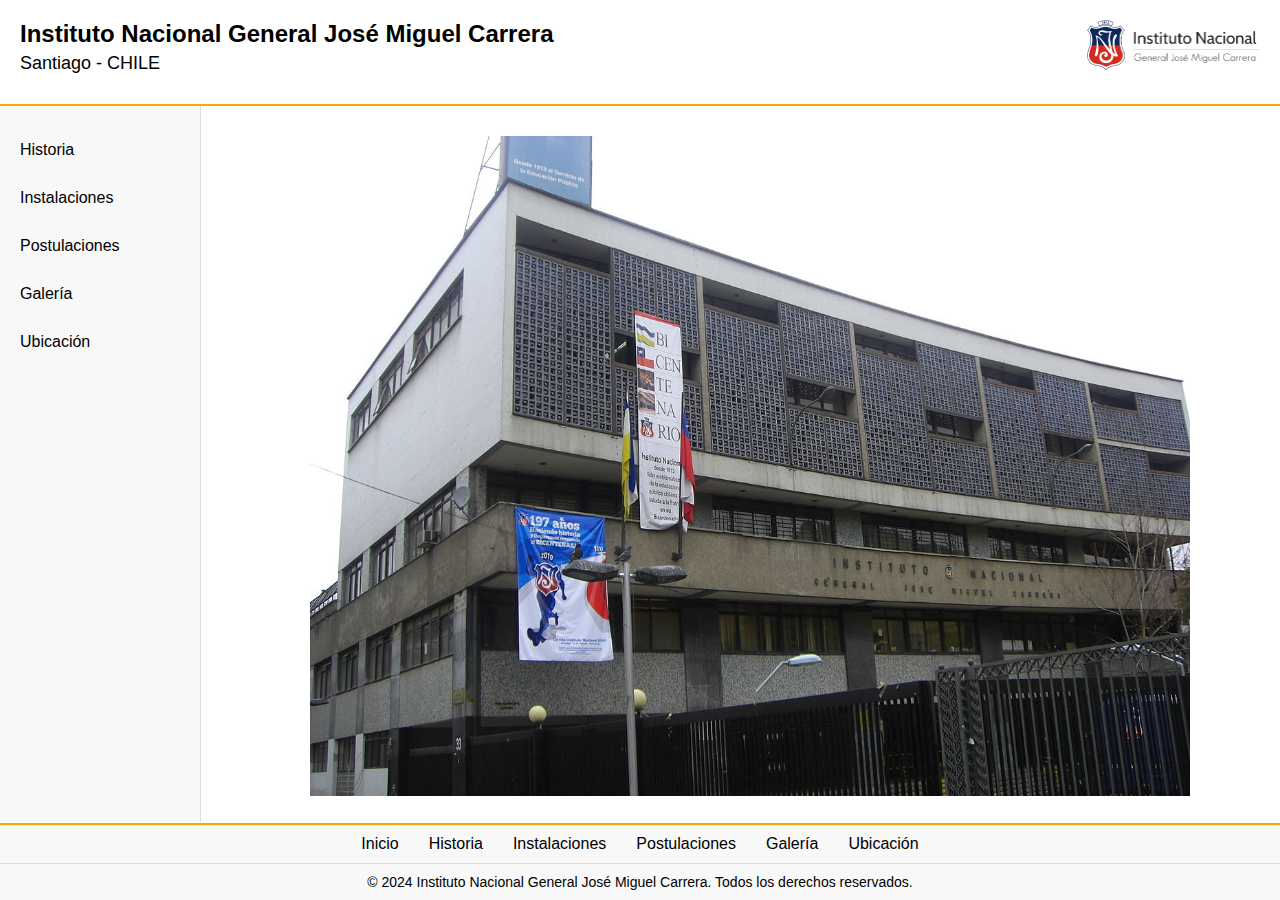
==== index.html @ 24ff74da "Add files via upload" ====
<!DOCTYPE html>
<html lang="es">

<head>
    <meta charset="UTF-8">
    <meta name="viewport" content="width=device-width, initial-scale=1.0">
    <title>Centro Educacional</title>
    <link rel="stylesheet" href="styles.css">
</head>

<body>
    <div class="header">
        <h1>Instituto Nacional General José Miguel Carrera</h1>
        <br>
        <h2>Santiago - CHILE</h2>
        <img src="img/logo.png" alt="Logo" onclick="window.location.href='index.html'">
    </div>
    <hr>
    <div class="menu">
        <a href="historia.html">Historia</a>
        <a href="instalaciones.html">Instalaciones</a>
        <a href="postulaciones.html">Postulaciones</a>
        <a href="galeria.html">Galería</a>
        <a href="ubicacion.html">Ubicación</a>
    </div>
    <div class="content-wrapper">
        <div class="content">
            <img src="img/escuela.jpeg" alt="Centro Educacional Nueva Era" class="default-image">
        </div>
    </div>
    <div class="nav-footer">
        <a href="index.html">Inicio</a>
        <a href="historia.html">Historia</a>
        <a href="instalaciones.html">Instalaciones</a>
        <a href="postulaciones.html">Postulaciones</a>
        <a href="galeria.html">Galería</a>
        <a href="ubicacion.html">Ubicación</a>
    </div>
    <div class="footer">
        &copy; 2024 Instituto Nacional General José Miguel Carrera. Todos los derechos reservados.
    </div>
</body>

</html>
---- styles.css ----
html,
body {
    height: 100%;
    margin: 0;
    padding: 0;
    font-family: Arial, sans-serif;
}

body {
    display: flex;
    flex-direction: column;
}

.header {
    padding: 20px;
    text-align: left;
    position: relative;
}

.header h1 {
    margin: 0;
    font-size: 24px;
    display: inline-block;
}

.header h2 {
    margin: 5px 0 0 0;
    font-size: 18px;
    font-weight: normal;
    display: inline-block;
}

.header img {
    position: absolute;
    top: 20px;
    right: 20px;
    height: 50px;
    cursor: pointer;
}

hr {
    border: 0;
    border-top: 2px solid orange;
    margin: 10px 0;
}

.menu {
    width: 200px;
    position: fixed;
    top: 106px;
    left: 0;
    height: calc(100% - 204px);
    background-color: #f8f8f8;
    padding-top: 20px;
    border-right: 1px solid #ddd;
    overflow-y: auto;
}

.menu a {
    padding: 15px;
    text-decoration: none;
    color: black;
    display: block;
    text-align: left;
    padding-left: 20px;
}

.menu a:hover {
    background-color: #ddd;
}

.content-wrapper {
    flex: 1;
    display: flex;
    flex-direction: column;
}

.content {
    margin-left: 220px;
    padding: 20px;
    text-align: center;
    flex: 1;
}

.default-image {
    width: 100%;
    max-width: 880px;
    height: auto;
    margin: 0 auto;
}

.section {
    display: none;
    text-align: center;
    max-width: 960px;
    margin: 0 auto;
}

.section.active {
    display: block;
}

.section img {
    max-width: 100%;
    height: auto;
    margin-bottom: 20px;
}

.historia-images {
    display: flex;
    justify-content: center;
    align-items: center;
    flex-wrap: wrap;
}

.historia-images img {
    max-width: 45%;
    margin: 10px;
}

.four-images {
    display: flex;
    justify-content: center;
    flex-wrap: wrap;
}

.four-images img {
    max-width: 38%;
    margin: 10px;
}

.nav-footer {
    display: flex;
    justify-content: center;
    background-color: #f8f8f8;
    border-top: 2px solid orange;
    padding: 10px 0;
}

.nav-footer a {
    margin: 0 15px;
    text-decoration: none;
    color: black;
}

.nav-footer a:hover {
    text-decoration: underline;
}

.footer {
    text-align: center;
    padding: 10px;
    background-color: #f8f8f8;
    border-top: 1px solid #ddd;
    font-size: 14px;
}

.form-container {
    display: grid;
    grid-template-columns: auto auto auto auto;
    gap: 10px;
    justify-items: start;
    align-items: center;
    text-align: left;
}

.form-container label {
    text-align: right;
    margin-right: 5px;
}

.form-container input[type="text"],
.form-container input[type="date"] {
    width: 100%;
}

.form-container input[type="radio"] {
    width: auto;
}

.form-container .form-section-title {
    grid-column: span 4;
    font-weight: bold;
    margin-top: 20px;
}
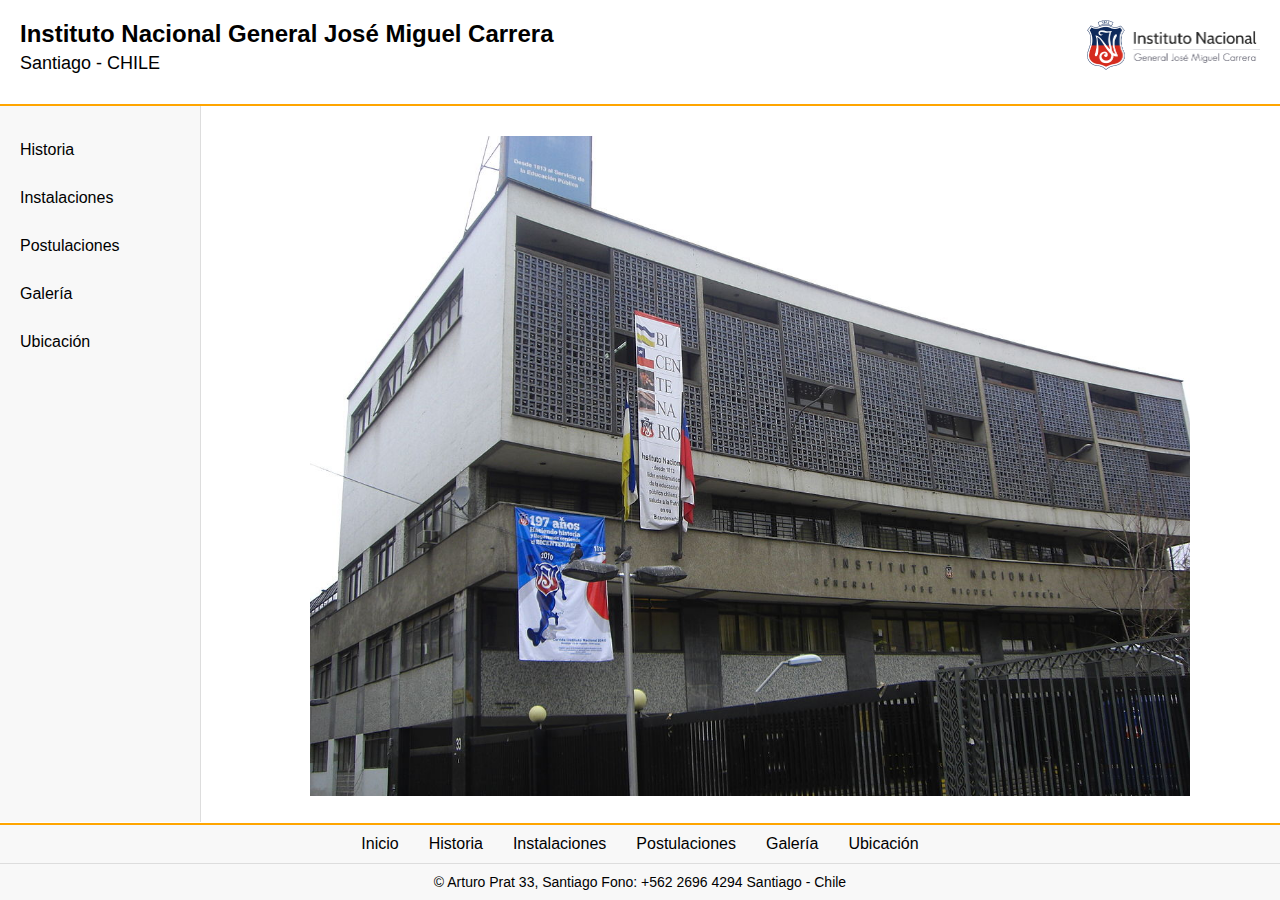
==== commit 3a1d4bea: "Update index.html" ====
--- a/index.html
+++ b/index.html
@@ -37,8 +37,8 @@
         <a href="ubicacion.html">Ubicación</a>
     </div>
     <div class="footer">
-        &copy; 2024 Instituto Nacional General José Miguel Carrera. Todos los derechos reservados.
+        &copy;  Arturo Prat 33, Santiago    Fono: +562 2696 4294    Santiago - Chile
     </div>
 </body>
 
-</html>+</html>
